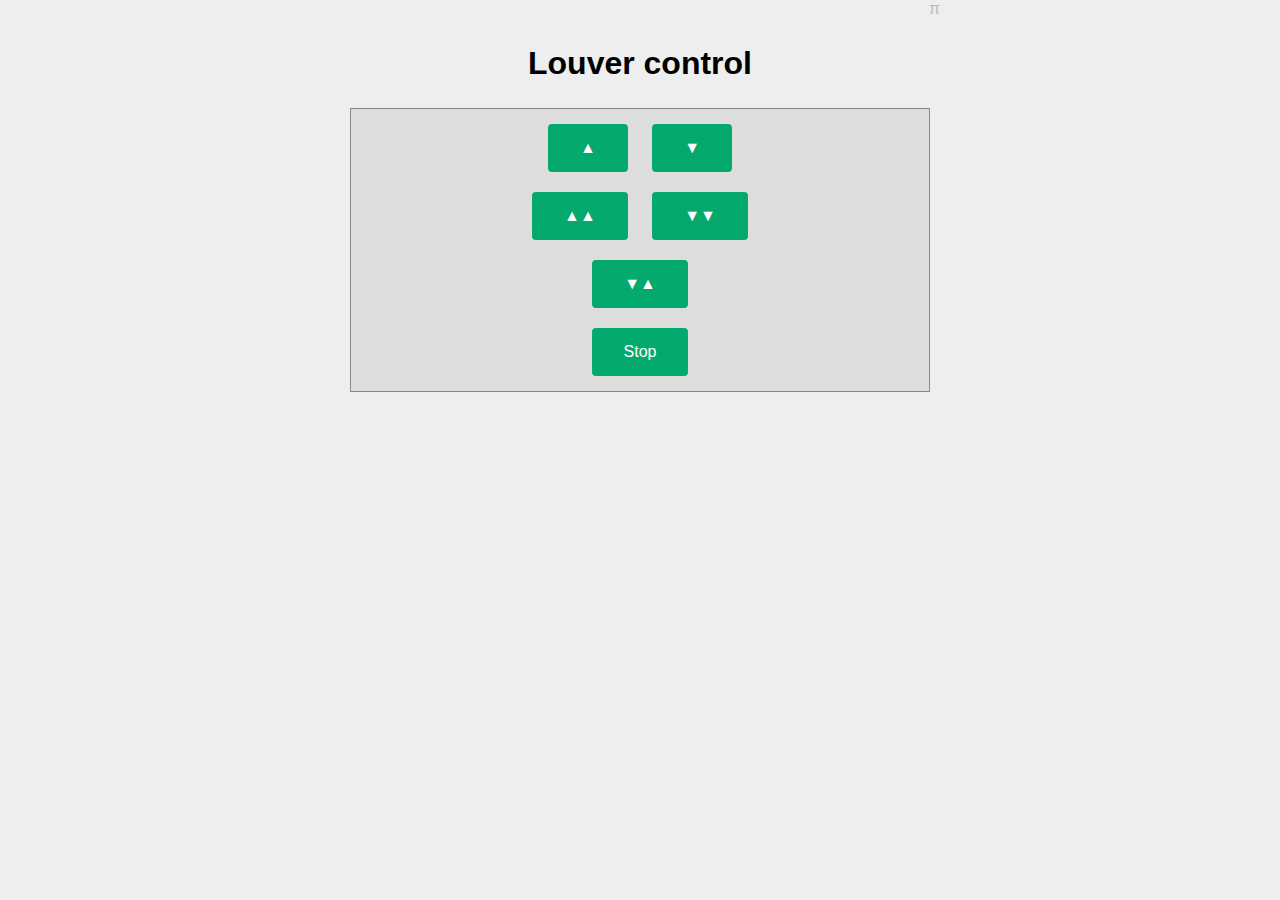
==== html/index.html @ d221fb84 "Initial commit" ====
<!DOCTYPE HTML><html>
<head>
  <title>Louver control</title>
  <meta name="viewport" content="width=device-width, initial-scale=1">
  <link rel="stylesheet" href="default.css">
</head>
<body>
    <div class="config">
        <a href="/settings">&#x03C0</a>
    </div>
    <h2>Louver control</h2>
    <div class="rect">
    <button class="button" id="shortUp" onclick="buttonPressed(this)">&#9650;</button>
    <button class="button" id="shortDown" onclick="buttonPressed(this)">&#9660;</button>
    <br />
    <button class="button" id="fullOpen" onclick="buttonPressed(this)">&#9650;&#9650;</button>
    <button class="button" id="fullClose" onclick="buttonPressed(this)">&#9660;&#9660;</button>
    <br />
    <button class="button" id="fullCloseAndOpenLamellas" onclick="buttonPressed(this)">&#9660;&#9650;</button>
    <br />
    <button class="button" id="stop" onclick="buttonPressed(this)">Stop</button>
    </div>
    
<script>
function buttonPressed(element) {
  var xhr = new XMLHttpRequest();
  xhr.open("GET", "/command?button=" + element.id, true);
  xhr.send();
}
</script>
</body>
</html>
---- html/default.css ----
html {font-family: Arial; display: inline-block; text-align: center;}
h2 {font-size: 2.0rem;}
h3 {font-size: 1.0rem; text-align: left;}
p {font-size: 3.0rem;}
body {max-width: 600px; margin:0px auto; padding-bottom: 25px; background-color: #eeeeee;}
input:checked+.slider {background-color: #2196F3}
input:checked+.slider:before {-webkit-transform: translateX(52px); -ms-transform: translateX(52px); transform: translateX(52px)}
.button {
    background-color: #04AA6D; /* Green */
    border: none;
    border-radius: 4px;
    color: white;
    padding: 15px 32px;
    text-align: center;
    text-decoration: none;
    display: inline-block;
    font-size: 16px;
    transition-duration: 0.4s;
    margin: 10px;
}
.button:hover {
background-color: #1ed492; /* Green */
color: white;
}
div.config {
    text-align: right;
}
div.rect {
    border: 1px solid #888888;
    background-color: #dddddd;
    margin: 10px;
    padding: 5px;
}
a {
    color: #8888;
    text-decoration:none;
}
a:hover {
    color: #000;
    text-decoration:none;
}
form#gpioConfig select, form#gpioConfig input, form#networkConfig input, form#networkConfig select, form#timeConfig input {
    width: 100px;
    height: 25px;
    background-color: #eeeeee;
    margin-bottom: 5px;
    border: 1px solid #000;
}
form#gpioConfig label, form#networkConfig label, form#timeConfig label {
    font-size: 0.9rem;
    width: 140px;
    text-align: left;
    display:inline-block;
    margin-bottom: 5px;
}
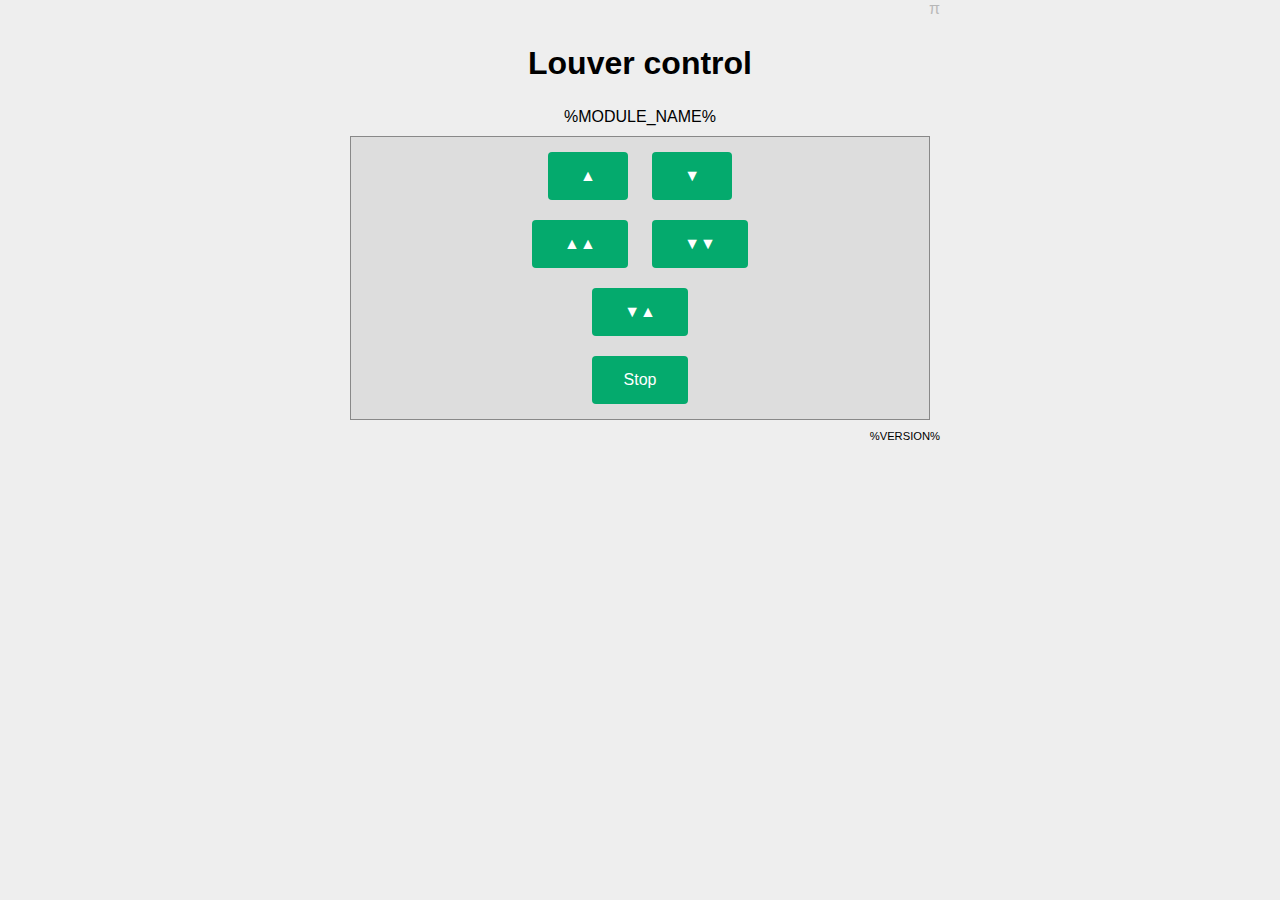
==== commit 6e5b43de: "Module friendly name config added, pages header and footer added, some bugfixes" ====
--- a/html/index.html
+++ b/html/index.html
@@ -9,6 +9,7 @@
         <a href="/settings">&#x03C0</a>
     </div>
     <h2>Louver control</h2>
+    %MODULE_NAME%
     <div class="rect">
     <button class="button" id="shortUp" onclick="buttonPressed(this)">&#9650;</button>
     <button class="button" id="shortDown" onclick="buttonPressed(this)">&#9660;</button>
@@ -20,6 +21,7 @@
     <br />
     <button class="button" id="stop" onclick="buttonPressed(this)">Stop</button>
     </div>
+    <div id="footer">%VERSION%</div>
     
 <script>
 function buttonPressed(element) {
--- a/html/default.css
+++ b/html/default.css
@@ -31,6 +31,10 @@
     margin: 10px;
     padding: 5px;
 }
+div#footer {
+    text-align: right;
+    font-size: 0.7rem;
+}
 a {
     color: #8888;
     text-decoration:none;
@@ -39,14 +43,14 @@
     color: #000;
     text-decoration:none;
 }
-form#gpioConfig select, form#gpioConfig input, form#networkConfig input, form#networkConfig select, form#timeConfig input {
+form#gpioConfig select, form#gpioConfig input, form#networkConfig input, form#networkConfig select, form#timeConfig input, form#moduleConfig input {
     width: 100px;
     height: 25px;
     background-color: #eeeeee;
     margin-bottom: 5px;
     border: 1px solid #000;
 }
-form#gpioConfig label, form#networkConfig label, form#timeConfig label {
+form#gpioConfig label, form#networkConfig label, form#timeConfig label, form#moduleConfig label {
     font-size: 0.9rem;
     width: 140px;
     text-align: left;
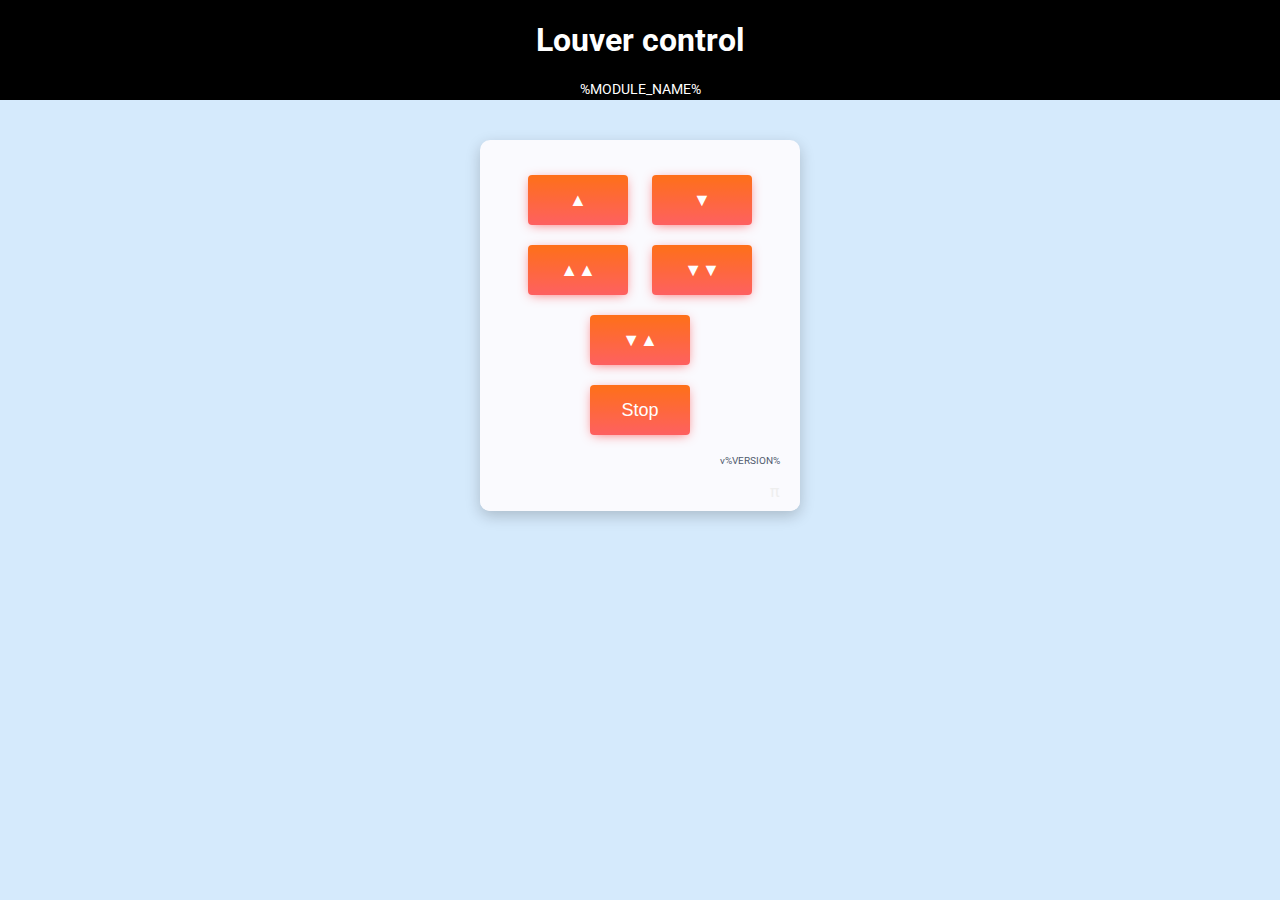
==== commit 5c517d17: "New web interface style, html pages to cpp python script added, several bugfixes" ====
--- a/html/index.html
+++ b/html/index.html
@@ -5,24 +5,31 @@
   <link rel="stylesheet" href="default.css">
 </head>
 <body>
-    <div class="config">
+  <div class="header">
+    <h1>Louver control</h1>
+    <p class="module_title-info">%MODULE_NAME%</p>
+  </div>
+  <div class="container_control">
+    <div class="card">
+      <button class="movement" id="shortUp" onclick="buttonPressed(this);">&#9650;</button>
+      <button class="movement" id="shortDown" onclick="buttonPressed(this);">&#9660;</button>
+      <br />
+      <button class="movement" id="fullOpen" onclick="buttonPressed(this);">&#9650;&#9650;</button>
+      <button class="movement" id="fullClose" onclick="buttonPressed(this);">&#9660;&#9660;</button>
+      <br />
+      <button class="movement" id="fullCloseAndOpenLamellas" onclick="buttonPressed(this);">&#9660;&#9650;</button>
+      <br />
+      <button class="movement" id="stop" onclick="buttonPressed(this);">Stop</button>
+      <p class="card_title-info">
+        <div class="version">
+         v%VERSION%
+        </div>
+      </p>
+      <div class="config">
         <a href="/settings">&#x03C0</a>
+      </div>
     </div>
-    <h2>Louver control</h2>
-    %MODULE_NAME%
-    <div class="rect">
-    <button class="button" id="shortUp" onclick="buttonPressed(this)">&#9650;</button>
-    <button class="button" id="shortDown" onclick="buttonPressed(this)">&#9660;</button>
-    <br />
-    <button class="button" id="fullOpen" onclick="buttonPressed(this)">&#9650;&#9650;</button>
-    <button class="button" id="fullClose" onclick="buttonPressed(this)">&#9660;&#9660;</button>
-    <br />
-    <button class="button" id="fullCloseAndOpenLamellas" onclick="buttonPressed(this)">&#9660;&#9650;</button>
-    <br />
-    <button class="button" id="stop" onclick="buttonPressed(this)">Stop</button>
-    </div>
-    <div id="footer">%VERSION%</div>
-    
+  </div>
 <script>
 function buttonPressed(element) {
   var xhr = new XMLHttpRequest();
--- a/html/default.css
+++ b/html/default.css
@@ -1,59 +1,211 @@
-html {font-family: Arial; display: inline-block; text-align: center;}
-h2 {font-size: 2.0rem;}
-h3 {font-size: 1.0rem; text-align: left;}
-p {font-size: 3.0rem;}
-body {max-width: 600px; margin:0px auto; padding-bottom: 25px; background-color: #eeeeee;}
-input:checked+.slider {background-color: #2196F3}
-input:checked+.slider:before {-webkit-transform: translateX(52px); -ms-transform: translateX(52px); transform: translateX(52px)}
-.button {
-    background-color: #04AA6D; /* Green */
-    border: none;
-    border-radius: 4px;
-    color: white;
-    padding: 15px 32px;
+@import url(https://fonts.googleapis.com/css?family=Oswald|Roboto);
+html {
+  margin: 0;
+  padding: 0;
+}
+
+body {
+  font-family: Roboto, sans-serif;
+  color: #515a6e;
+  background-color: #d5eafc;
+  width: 100%;
+  margin: 0;
+  padding: 0;
+  overflow: hidden;
+  -webkit-font-smoothing: antialiased;
+  -moz-osx-font-smoothing: grayscale;
+  display: -webkit-box;
+  display: -ms-flexbox;
+  display: flex;
+  -webkit-box-align: center;
+  -ms-flex-align: center;
+  align-items: center;
+  -webkit-box-pack: center;
+  -ms-flex-pack: center;
+  justify-content: center;
+  overflow:visible;
+}
+
+a {
+  cursor: pointer;
+  color: #eee;
+  text-decoration: none;
+  -moz-transition: all 0.3s;
+  -o-transition: all 0.3s;
+  -webkit-transition: all 0.3s;
+  transition: all 0.3s;
+}
+a:hover {
+  color: #ff5050;
+}
+
+.header {
+    height: 100px;
+    width: 100%;
+    float: left;
+    position: absolute;
+    top: 0;
     text-align: center;
-    text-decoration: none;
-    display: inline-block;
-    font-size: 16px;
-    transition-duration: 0.4s;
-    margin: 10px;
-}
-.button:hover {
-background-color: #1ed492; /* Green */
-color: white;
-}
+    background-color: #000000;
+}
+
+h1 {
+    color: #ffffff;
+}
+
+.container {
+  text-align: center;
+  position: relative;
+  background-color: #fafafe;
+  border-radius: 10px;
+  margin: 140px 0 0 0;
+  padding: 25px 20px 10px;
+  box-shadow: 0 5px 15px rgba(0, 0, 0, 0.2);
+  width: 500px;
+  box-sizing: border-box;
+}
+
+.container_control {
+    text-align: center;
+    position: relative;
+    background-color: #fafafe;
+    border-radius: 10px;
+    margin: 140px 0 0 0;
+    padding: 25px 20px 10px;
+    box-shadow: 0 5px 15px rgba(0, 0, 0, 0.2);
+    width: 320px;
+    box-sizing: border-box;
+  }
+
+.container:before, .container_control::before {
+  content: "";
+  position: absolute;
+  left: 0;
+  bottom: 0;
+  right: 0;
+  height: 60%;
+  background-color: #fafafe;
+  border-radius: 10px;
+  z-index: 2;
+}
+
+.card {
+  position: relative;
+  z-index: 2;
+}
+
+.card_title {
+  font-size: 24px;
+  margin: 0;
+}
+
+.card_title-info {
+  font-size: 14px;
+  margin: 7px 0 10px;
+  font-weight: bold;
+}
+
+.module_title-info {
+    font-size: 14px;
+    margin: 7px 0 10px;
+    color: #fff;
+}
+
 div.config {
     text-align: right;
 }
-div.rect {
-    border: 1px solid #888888;
-    background-color: #dddddd;
-    margin: 10px;
-    padding: 5px;
-}
-div#footer {
+
+div.version {
     text-align: right;
-    font-size: 0.7rem;
-}
-a {
-    color: #8888;
-    text-decoration:none;
-}
-a:hover {
-    color: #000;
-    text-decoration:none;
-}
-form#gpioConfig select, form#gpioConfig input, form#networkConfig input, form#networkConfig select, form#timeConfig input, form#moduleConfig input {
+    font-size: 10px;
+}
+
+button {
+  border-radius: 4px;
+  border: none;
+  outline: none;
+  padding: 0 15px;
+  font-size: 18px;
+  line-height: 36px;
+  font-weight: 500;
+  margin: 10px 10px 10px;
+  color: #fff;
+  background: linear-gradient(#ff6100, #ff5050);
+  box-shadow: 0 2px 12px -3px #ff5050;
+  -moz-animation: btn 6s 3s infinite ease-in-out;
+  -webkit-animation: btn 6s 3s infinite ease-in-out;
+  animation: btn 6s 3s infinite ease-in-out;
+  opacity: 0.9;
+  -moz-transition: all 0.3s;
+  -o-transition: all 0.3s;
+  -webkit-transition: all 0.3s;
+  transition: all 0.3s;
+}
+button.movement {
     width: 100px;
-    height: 25px;
-    background-color: #eeeeee;
-    margin-bottom: 5px;
-    border: 1px solid #000;
-}
-form#gpioConfig label, form#networkConfig label, form#timeConfig label, form#moduleConfig label {
-    font-size: 0.9rem;
-    width: 140px;
-    text-align: left;
-    display:inline-block;
-    margin-bottom: 5px;
-}+    height: 50px;
+}
+button:hover {
+  opacity: 1;
+  box-shadow: 0 2px 2px -3px #ff5050;
+}
+
+.card_info {
+  font-size: 14px;
+}
+
+.input {
+  display: flex;
+  flex-direction: column-reverse;
+  position: relative;
+  padding-top: 10px;
+}
+
+.input + .input {
+  margin-top: 25px;
+}
+
+.input_label {
+  color: #8597a3;
+  position: absolute;
+  top: 20px;
+  -moz-transition: all 0.3s;
+  -o-transition: all 0.3s;
+  -webkit-transition: all 0.3s;
+  transition: all 0.3s;
+}
+
+.input_select_label {
+    color: #8597a3;
+    position: absolute;
+    top: -10px;
+  }
+
+.input_field, .select_field {
+  border: 0;
+  padding: 0;
+  z-index: 1;
+  background-color: transparent;
+  border-bottom: 2px solid #eee;
+  font: inherit;
+  font-size: 14px;
+  line-height: 30px;
+}
+.input_field:focus, .input_field:valid {
+  outline: 0;
+  border-bottom-color: #665856;
+}
+.input_field:focus + .input_label, .input_field:valid + .input_label,  .select_field:focus + .select_label, .select_field:valid + .select_label{
+  color: #665856;
+  -moz-transform: translateY(-25px);
+  -ms-transform: translateY(-25px);
+  -webkit-transform: translateY(-25px);
+  transform: translateY(-25px);
+}
+
+.link {
+  position: absolute;
+  bottom: 20px;
+  right: 20px;
+  z-index: 3;
+}
